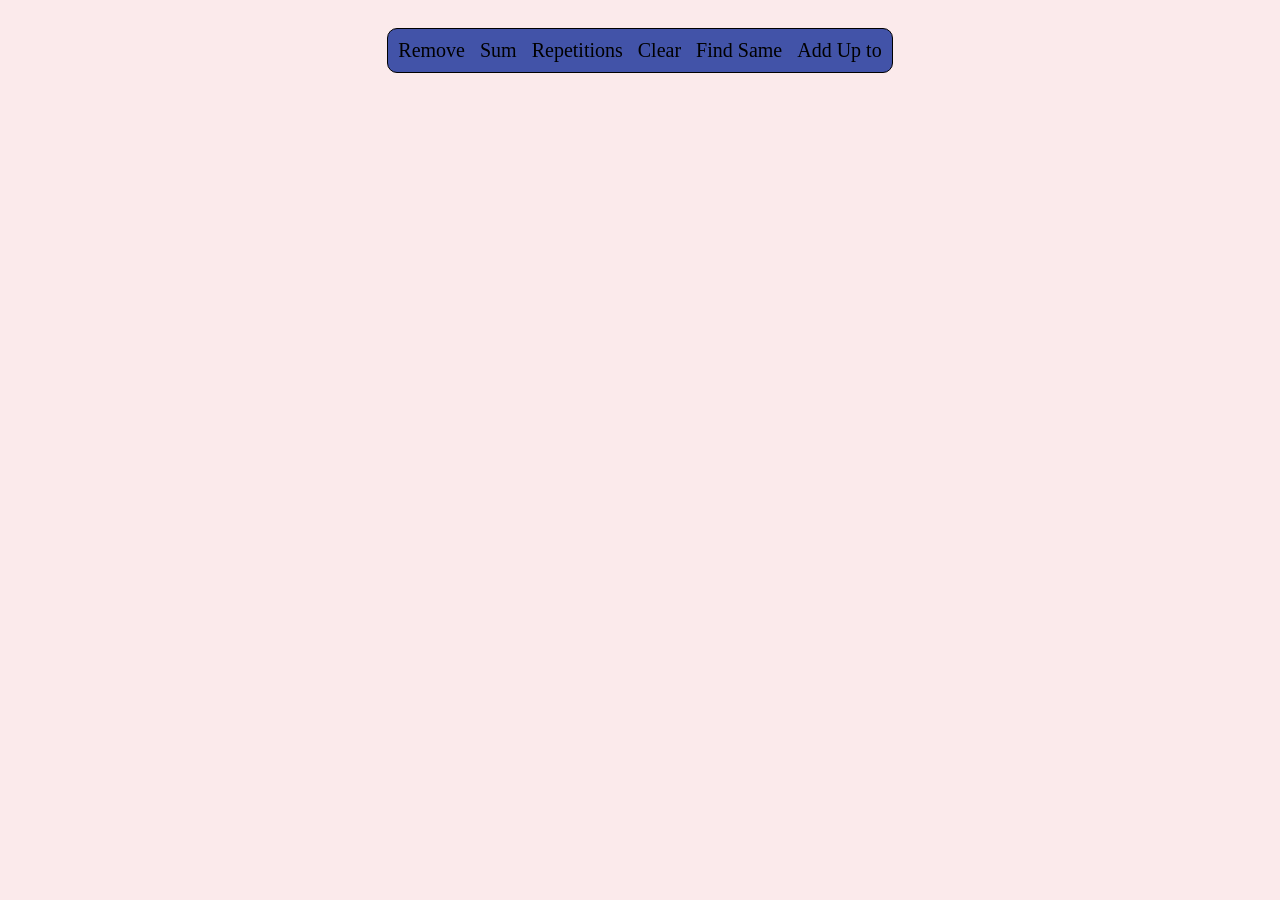
==== index.html @ 5294727a "Påbörjat startsidan med länkar Skapat startsidans html samt lagt på lite css." ====
<!DOCTYPE html>
<html lang="en">

<head>
    <meta charset="UTF-8">
    <meta name="viewport" content="width=device-width, initial-scale=1.0">
    <title>Projekt DDU2</title>
    <link rel="stylesheet" href="common.css">
</head>

<body>
    <div id="links">
        <a href="#">Remove</a>
        <a href="#">Sum</a>
        <a href="#">Repetitions</a>
        <a href="#">Clear</a>
        <a href="#">Find Same</a>
        <a href="#">Add Up to</a>
    </div>
</body>

</html>
---- common.css ----
@font-face {
    font-family: Nunito;
    src: url(fonts/Nunito-VariableFont_wght.ttf);
}

body {
    display: flex;
    justify-content: center;
    align-items: center;
    font-family: "Nunito";
    background-color: #FBEAEB;
}

a {
    text-decoration: none;
    color: black;
    font-size: 20px;
}

a:hover {
    text-decoration: underline;
}

#links {
    display: flex;
    gap: 15px;
    background-color: #4253a8;
    border-radius: 10px;
    padding: 10px;
    margin-top: 20px;
    border: 1px solid black;
}
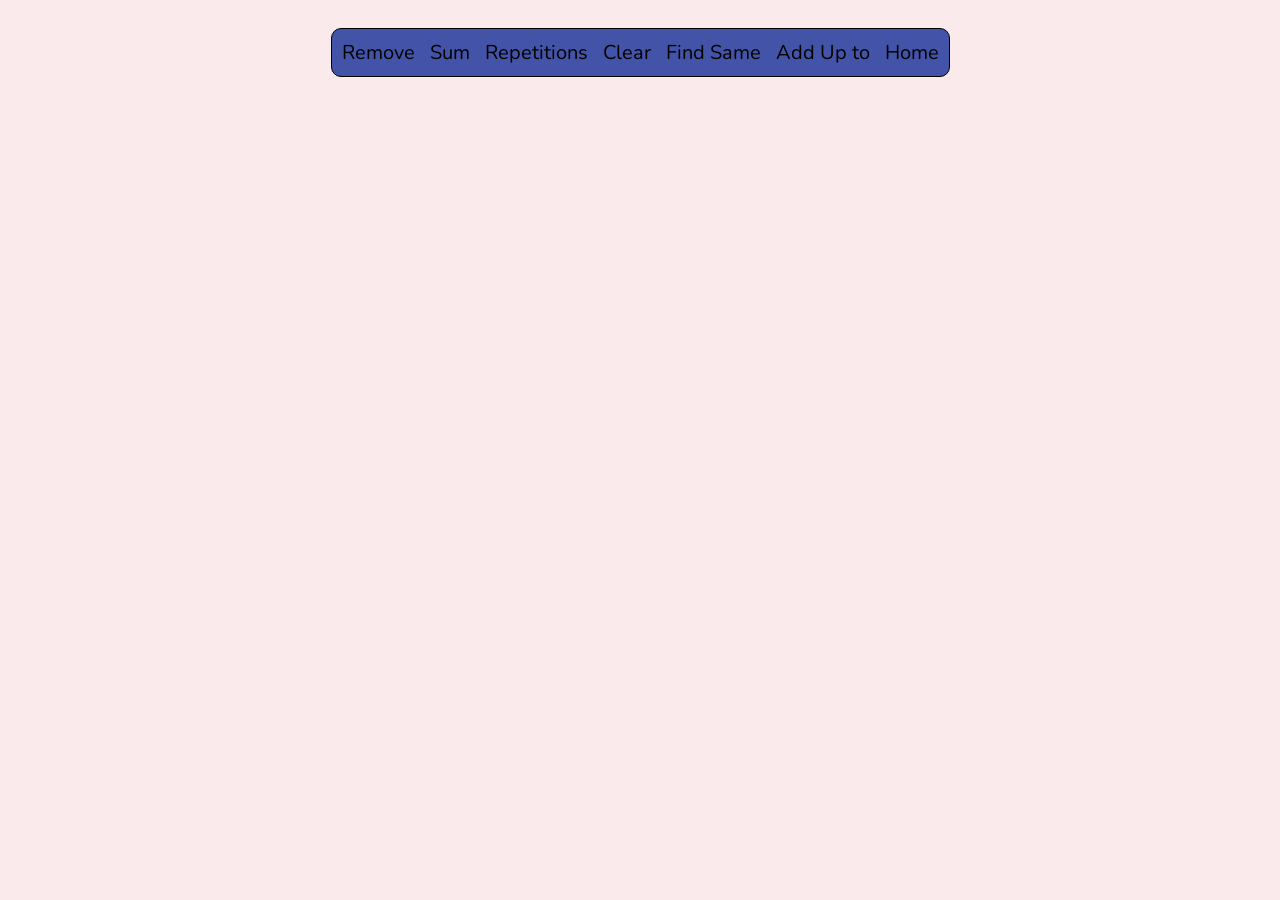
==== commit b5453c21: "Fixade home länk med JS Har skapat en länk med JS så man kan komma tillbaka till home sidan. Tog bor" ====
--- a/index.html
+++ b/index.html
@@ -10,13 +10,14 @@
 
 <body>
     <div id="links">
-        <a href="#">Remove</a>
-        <a href="#">Sum</a>
-        <a href="#">Repetitions</a>
-        <a href="#">Clear</a>
-        <a href="#">Find Same</a>
-        <a href="#">Add Up to</a>
+        <a href="pages/remove.html">Remove</a>
+        <a href="pages/sum.html">Sum</a>
+        <a href="pages/repetitions.html">Repetitions</a>
+        <a href="pages/clear.html">Clear</a>
+        <a href="pages/findsame.html">Find Same</a>
+        <a href="pages/addupto.html">Add Up to</a>
     </div>
+    <script src="../common.js"></script>
 </body>
 
 </html>
--- a/common.css
+++ b/common.css
@@ -1,6 +1,6 @@
 @font-face {
     font-family: Nunito;
-    src: url(fonts/Nunito-VariableFont_wght.ttf);
+    src: url(font/Nunito-VariableFont_wght.ttf);
 }
 
 body {
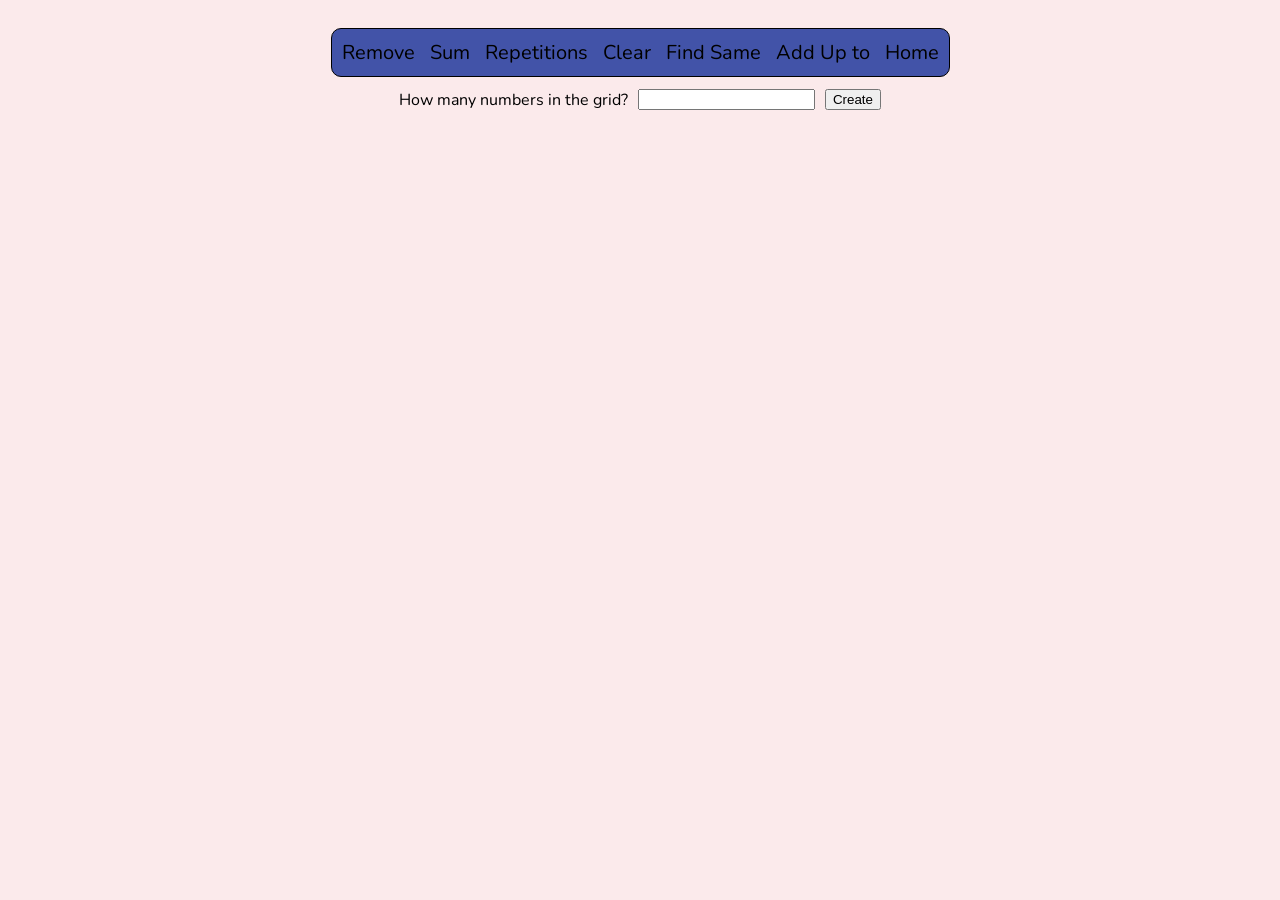
==== commit 02571b83: "Påbörjat det gemensamma för alla sidor Påbörjat skapandet av det som är gemensamt för alla sidorna. " ====
--- a/index.html
+++ b/index.html
@@ -10,13 +10,14 @@
 
 <body>
     <div id="links">
-        <a href="pages/remove.html">Remove</a>
-        <a href="pages/sum.html">Sum</a>
-        <a href="pages/repetitions.html">Repetitions</a>
-        <a href="pages/clear.html">Clear</a>
-        <a href="pages/findsame.html">Find Same</a>
-        <a href="pages/addupto.html">Add Up to</a>
+        <a href="remove/remove.html">Remove</a>
+        <a href="sum/sum.html">Sum</a>
+        <a href="repetitions/repetitions.html">Repetitions</a>
+        <a href="clear/clear.html">Clear</a>
+        <a href="findsame/findsame.html">Find Same</a>
+        <a href="addupto/addupto.html">Add Up to</a>
     </div>
+
     <script src="../common.js"></script>
 </body>
 
--- a/common.css
+++ b/common.css
@@ -5,6 +5,7 @@
 
 body {
     display: flex;
+    flex-direction: column;
     justify-content: center;
     align-items: center;
     font-family: "Nunito";
@@ -29,4 +30,13 @@
     padding: 10px;
     margin-top: 20px;
     border: 1px solid black;
+}
+
+#numbers {
+    display: flex;
+    height: 25px;
+    justify-content: center;
+    align-items: center;
+    gap: 10px;
+    margin-top: 10px;
 }
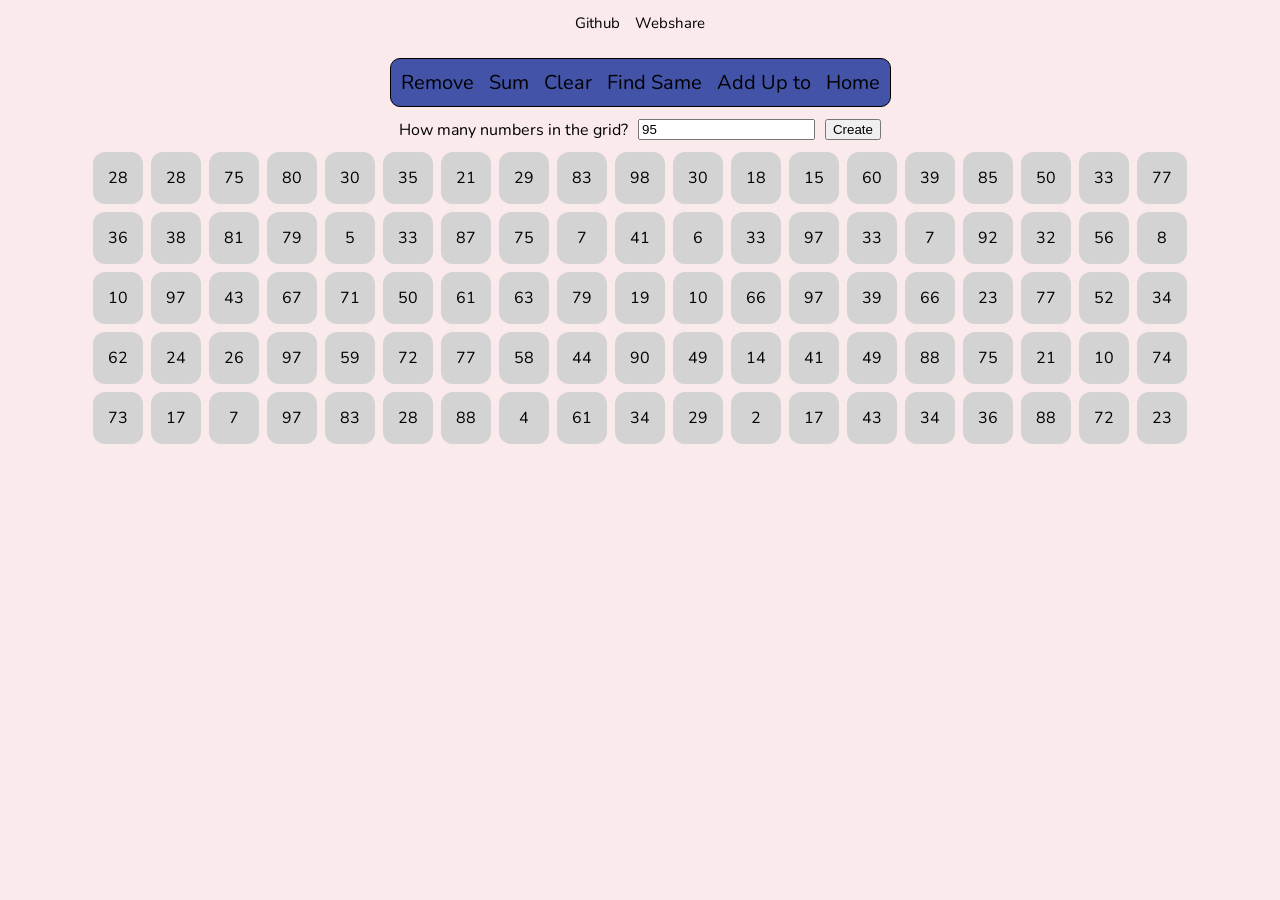
==== commit 188e315b: "Lagt till länkar på hemsidan Länkar för github och webshare är tillagt på home-sidan." ====
--- a/index.html
+++ b/index.html
@@ -9,10 +9,13 @@
 </head>
 
 <body>
+    <div id="extralinks">
+        <a href="https://github.com/majabroberg/Projekt-DDU2" target="_blank">Github</a>
+        <a href="#" target="_blank">Webshare</a>
+    </div>
     <div id="links">
         <a href="remove/remove.html">Remove</a>
         <a href="sum/sum.html">Sum</a>
-        <a href="repetitions/repetitions.html">Repetitions</a>
         <a href="clear/clear.html">Clear</a>
         <a href="findsame/findsame.html">Find Same</a>
         <a href="addupto/addupto.html">Add Up to</a>
--- a/common.css
+++ b/common.css
@@ -1,6 +1,6 @@
 @font-face {
     font-family: Nunito;
-    src: url(font/Nunito-VariableFont_wght.ttf);
+    src: url(xfont/Nunito-VariableFont_wght.ttf);
 }
 
 body {
@@ -15,7 +15,6 @@
 a {
     text-decoration: none;
     color: black;
-    font-size: 20px;
 }
 
 a:hover {
@@ -30,6 +29,15 @@
     padding: 10px;
     margin-top: 20px;
     border: 1px solid black;
+    font-size: 20px;
+}
+
+#extralinks {
+    display: flex;
+    justify-self: flex-end;
+    font-size: 15px;
+    gap: 15px;
+    padding: 5px;
 }
 
 #numbers {
@@ -39,4 +47,37 @@
     align-items: center;
     gap: 10px;
     margin-top: 10px;
+}
+
+.cell {
+    display: flex;
+    flex-direction: column;
+    justify-content: center;
+    align-items: center;
+    background-color: lightgray;
+    padding: 15px;
+    border-radius: 12px;
+}
+
+#grid {
+    display: grid;
+    grid-template-columns: repeat(19, 50px);
+    gap: 8px;
+    margin-top: 10px;
+}
+
+.square {
+    border: 1px solid black;
+    text-align: center;
+    width: 150px;
+}
+
+.divBox {
+    display: flex;
+    gap: 10px;
+    margin: 10px;
+}
+
+.cell:hover {
+    background-color: lightblue;
 }
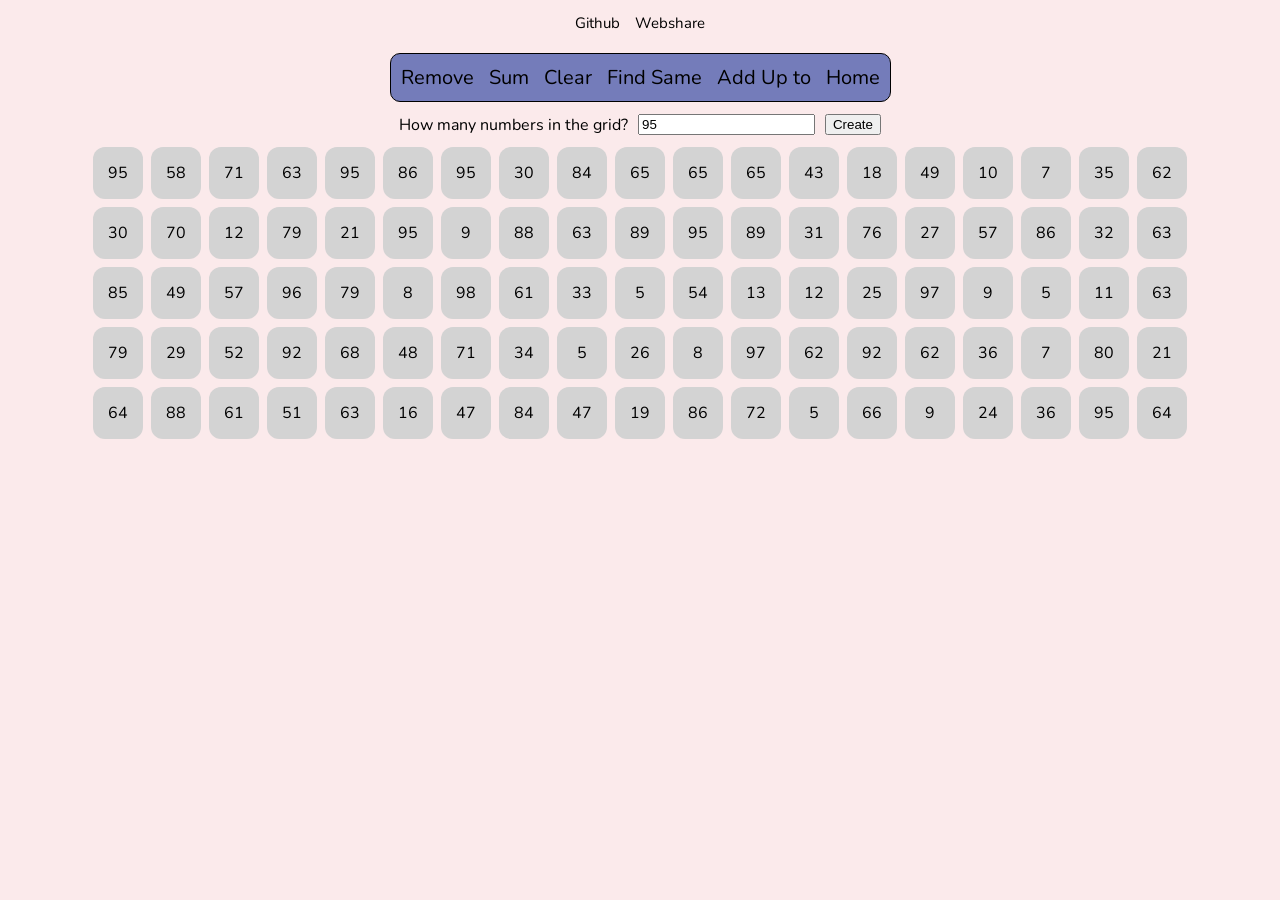
==== commit 3aded260: "Länk till webshare tillagd Glömde lägga till länken till webshare, tillagd nu." ====
--- a/index.html
+++ b/index.html
@@ -11,7 +11,7 @@
 <body>
     <div id="extralinks">
         <a href="https://github.com/majabroberg/Projekt-DDU2" target="_blank">Github</a>
-        <a href="#" target="_blank">Webshare</a>
+        <a href="http://webshare.mah.se/aq4076" target="_blank">Webshare</a>
     </div>
     <div id="links">
         <a href="remove/remove.html">Remove</a>
--- a/common.css
+++ b/common.css
@@ -24,10 +24,10 @@
 #links {
     display: flex;
     gap: 15px;
-    background-color: #4253a8;
+    background-color: #4253a8b9;
     border-radius: 10px;
     padding: 10px;
-    margin-top: 20px;
+    margin-top: 15px;
     border: 1px solid black;
     font-size: 20px;
 }
@@ -79,5 +79,10 @@
 }
 
 .cell:hover {
-    background-color: lightblue;
+    background-color: rgba(0, 0, 0, 0.1);
+    box-shadow: 0 0 3px rgba(0, 0, 0, 0.2);
+}
+
+.cell:active {
+    box-shadow: none;
 }
